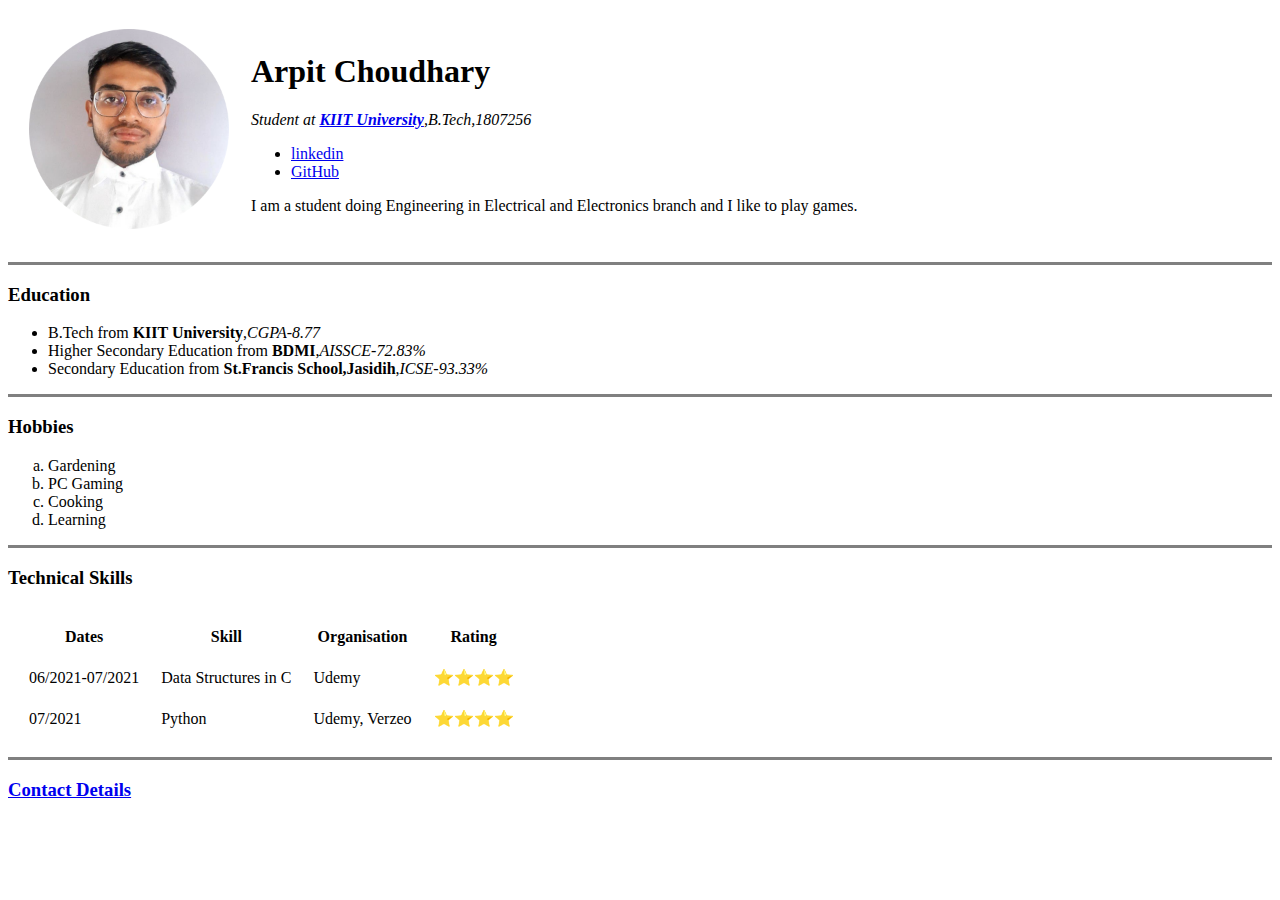
==== index.html @ 358efafe "Initial CV Website Files" ====
<!DOCTYPE html>
<html lang="en">
<head>
    <meta charset="UTF-8">
    <meta http-equiv="X-UA-Compatible" content="IE=edge">
    <meta name="viewport" content="width=device-width, initial-scale=1.0">
    <title>Arpit's Personal Site</title>
</head>
<body>
    <table cellspacing="20">
        <tr>
            <td><img src="Images/My Photo Circle.png" alt="Arpit profile picture" width="200" height="200"></td>
            <td><h1>Arpit Choudhary</h1>
                <p><em>Student at <strong><a href="https://kiit.ac.in/"> KIIT University</a></strong>,B.Tech,1807256</em></p>
                <ul>
                    <li><a href="https://www.linkedin.com/in/arpit-choudhary-1919a6175/">linkedin</a></li>
                    <li><a href="https://github.com/ArpitMihawkZoro">GitHub</a></li>
                </ul>
                <p>I am a student doing Engineering in Electrical and Electronics branch and I like to play games.</p></td>
        </tr>
    </table>   
    <hr size="3" noshade>
    <h3>Education</h3>
    <ul>
        <li>B.Tech from <strong>KIIT University</strong>,<em>CGPA-8.77</em></li>
        <li>Higher Secondary Education from <strong>BDMI</strong>,<em>AISSCE-72.83%</em></li>
        <li>Secondary Education from <strong>St.Francis School,Jasidih</strong>,<em>ICSE-93.33%</em></li>
    </ul>
    <hr size="3" noshade>
    <h3>Hobbies</h3>
    <ol type="a">
        <li>Gardening</li>
        <li>PC Gaming</li>
        <li>Cooking</li>
        <li>Learning</li>
    </ol>
    <hr size="3" noshade>
    <h3>Technical Skills</h3>
    <table cellspacing="20">
        <thead>
            <tr>
                <th>Dates</th>
                <th>Skill</th>
                <th>Organisation</th>
                <th>Rating</th>
            </tr>
        </thead>
        <tbody>
            <tr>
                <td>06/2021-07/2021</td>
                <td>Data Structures in C</td>
                <td>Udemy</td>
                <td>⭐⭐⭐⭐</td>
            </tr>
            <tr>
                <td>07/2021</td>
                <td>Python</td>
                <td>Udemy, Verzeo</td>
                <td>⭐⭐⭐⭐</td>
            </tr>
        </tbody>
        <tfoot>

        </tfoot>
    </table>
    <hr size="3" noshade>
    <h3><a href="contact.html">Contact Details</a></h3>
</body>
</html>
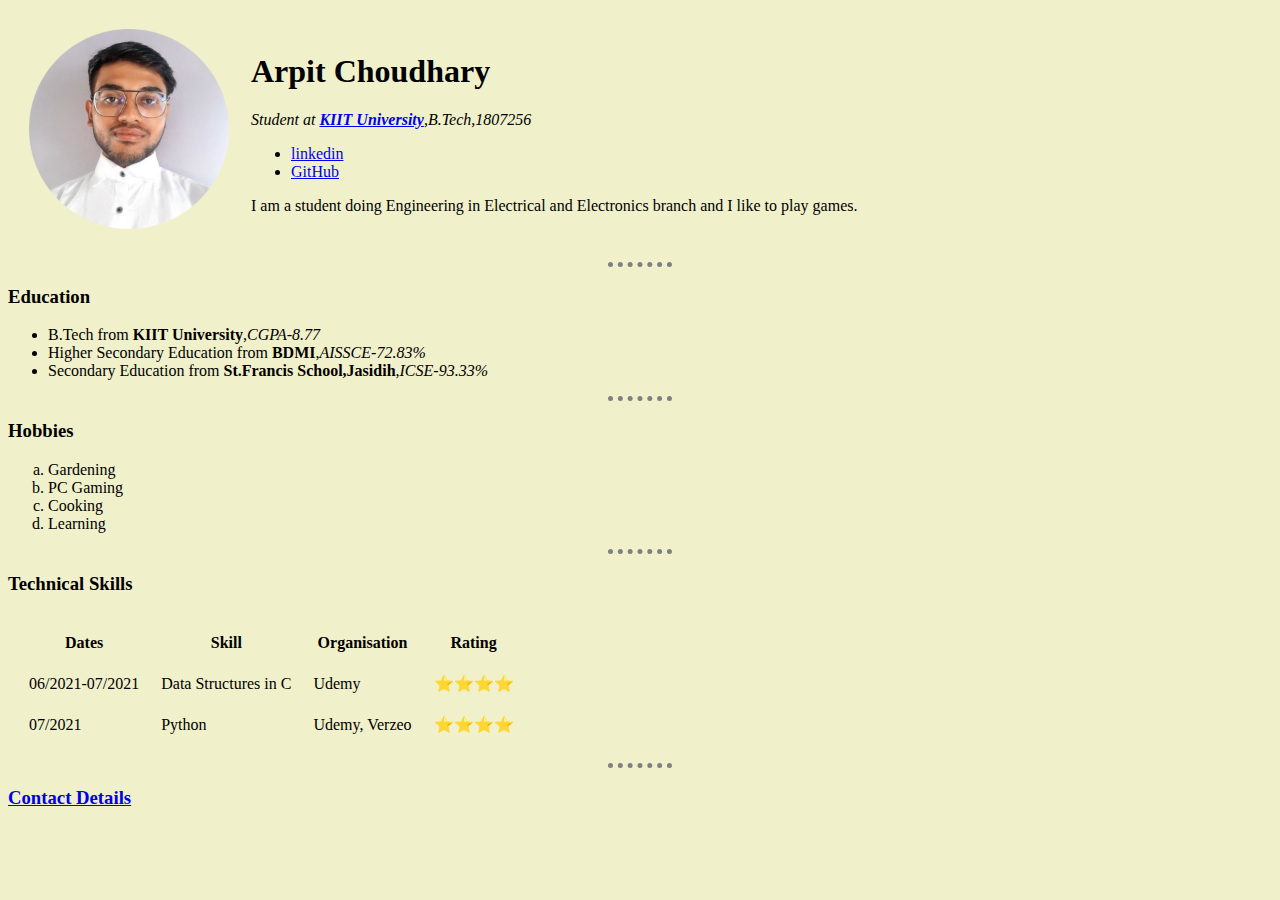
==== commit 70229b72: "Add files via upload" ====
--- a/index.html
+++ b/index.html
@@ -5,6 +5,19 @@
     <meta http-equiv="X-UA-Compatible" content="IE=edge">
     <meta name="viewport" content="width=device-width, initial-scale=1.0">
     <title>Arpit's Personal Site</title>
+
+<style>
+    body {
+        background-color: #F0F0CB;
+    }
+    hr {
+        border-style: none;
+        border-top-style: dotted ;
+        border-color: grey;
+        border-width: 5px;
+        width: 5%;
+    }
+</style>
 </head>
 <body>
     <table cellspacing="20">
@@ -19,14 +32,14 @@
                 <p>I am a student doing Engineering in Electrical and Electronics branch and I like to play games.</p></td>
         </tr>
     </table>   
-    <hr size="3" noshade>
+    <hr>
     <h3>Education</h3>
     <ul>
         <li>B.Tech from <strong>KIIT University</strong>,<em>CGPA-8.77</em></li>
         <li>Higher Secondary Education from <strong>BDMI</strong>,<em>AISSCE-72.83%</em></li>
         <li>Secondary Education from <strong>St.Francis School,Jasidih</strong>,<em>ICSE-93.33%</em></li>
     </ul>
-    <hr size="3" noshade>
+    <hr>
     <h3>Hobbies</h3>
     <ol type="a">
         <li>Gardening</li>
@@ -34,7 +47,7 @@
         <li>Cooking</li>
         <li>Learning</li>
     </ol>
-    <hr size="3" noshade>
+    <hr>
     <h3>Technical Skills</h3>
     <table cellspacing="20">
         <thead>
@@ -63,7 +76,7 @@
 
         </tfoot>
     </table>
-    <hr size="3" noshade>
+    <hr>
     <h3><a href="contact.html">Contact Details</a></h3>
 </body>
 </html>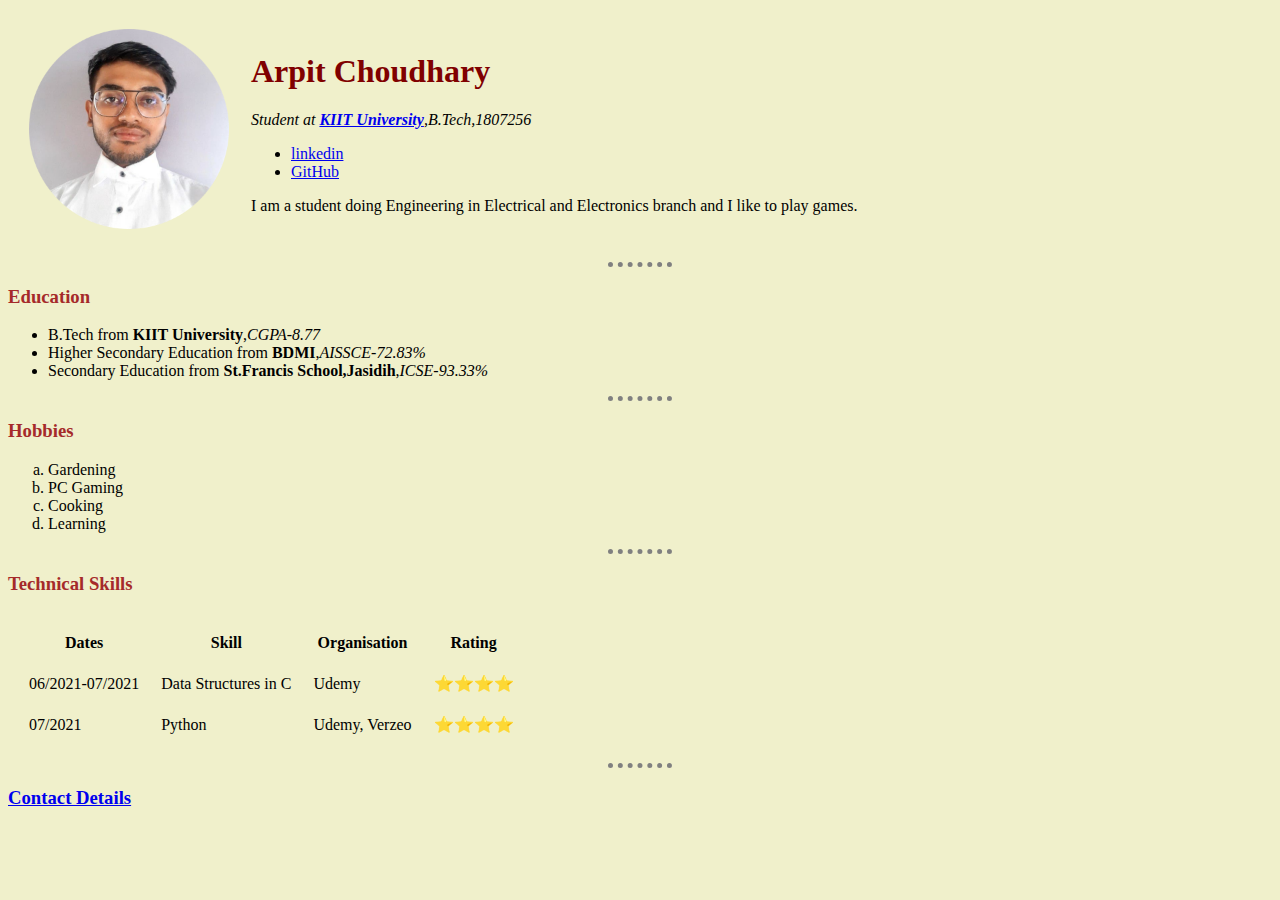
==== commit c006e9c6: "Add files via upload" ====
--- a/index.html
+++ b/index.html
@@ -5,19 +5,7 @@
     <meta http-equiv="X-UA-Compatible" content="IE=edge">
     <meta name="viewport" content="width=device-width, initial-scale=1.0">
     <title>Arpit's Personal Site</title>
-
-<style>
-    body {
-        background-color: #F0F0CB;
-    }
-    hr {
-        border-style: none;
-        border-top-style: dotted ;
-        border-color: grey;
-        border-width: 5px;
-        width: 5%;
-    }
-</style>
+    <link rel="stylesheet" href="css/styles.css">
 </head>
 <body>
     <table cellspacing="20">
--- a/css/styles.css
+++ b/css/styles.css
@@ -0,0 +1,24 @@
+body {
+    background-color: #F0F0CB;
+}
+hr {
+    border-style: none;
+    border-top-style: dotted ;
+    border-color: grey;
+    border-width: 5px;
+    width: 5%;
+}
+h1 {
+    color: maroon;
+}
+h2{
+    color: royalblue;
+}
+h3 {
+    color: brown;
+}
+/*
+img:hover {
+    background-color: gold;
+}
+*/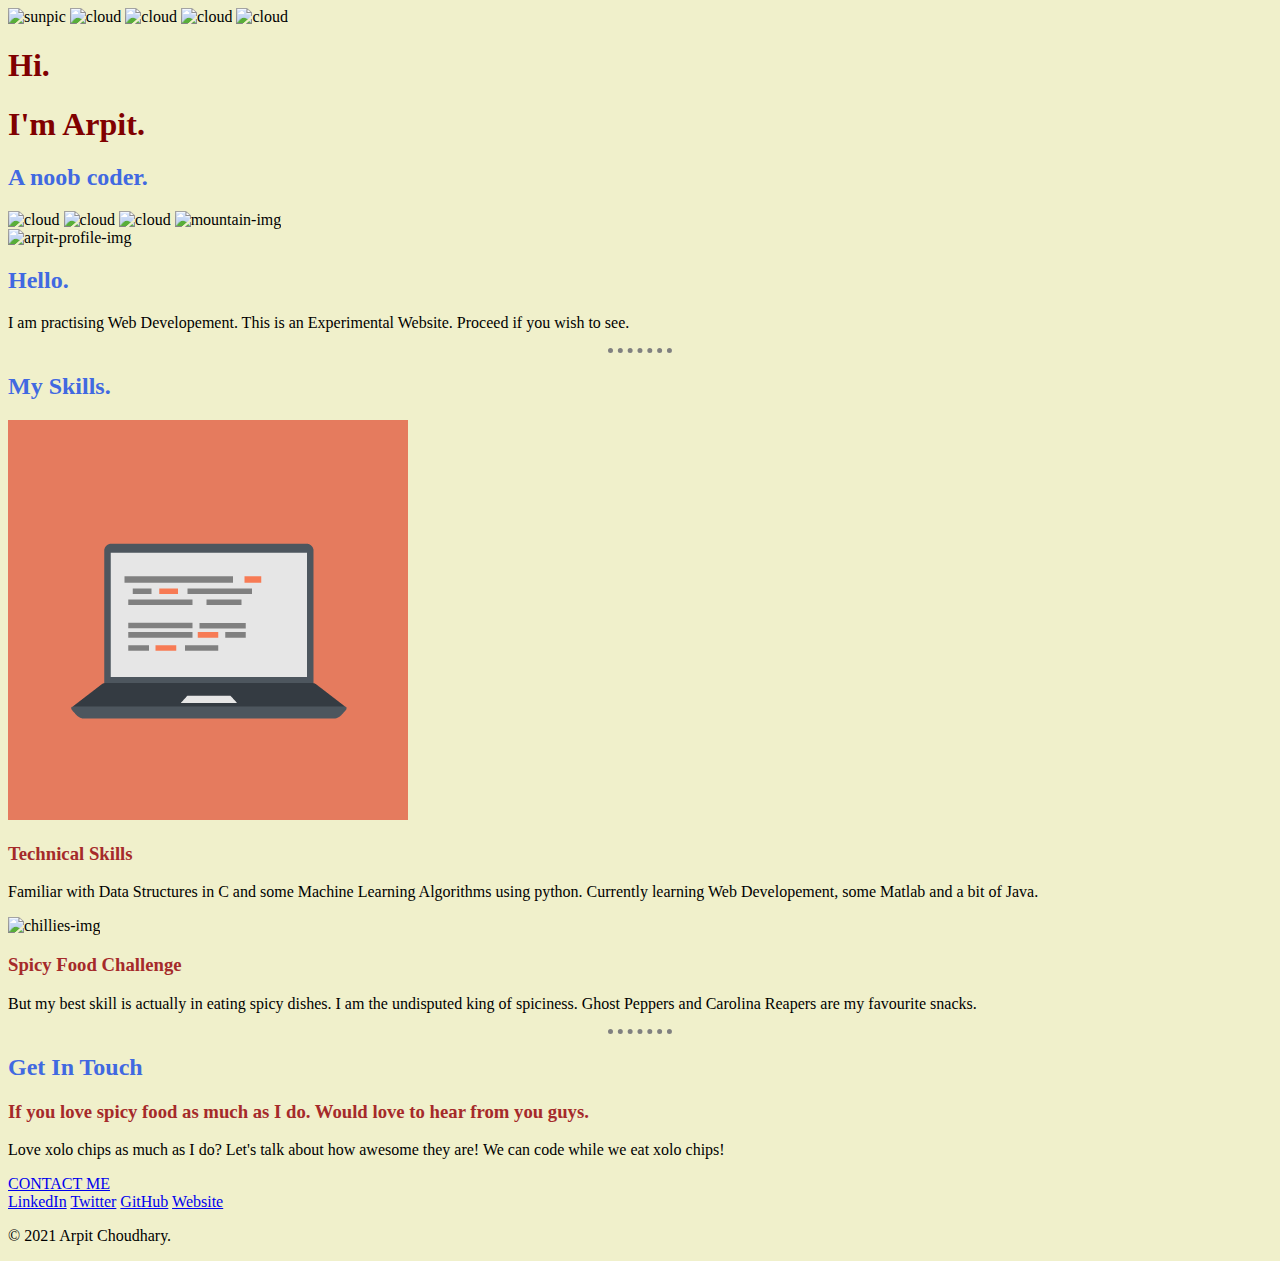
==== commit fc5ae75b: "Add files via upload" ====
--- a/index.html
+++ b/index.html
@@ -1,70 +1,73 @@
-<!DOCTYPE html>
-<html lang="en">
-<head>
-    <meta charset="UTF-8">
-    <meta http-equiv="X-UA-Compatible" content="IE=edge">
-    <meta name="viewport" content="width=device-width, initial-scale=1.0">
-    <title>Arpit's Personal Site</title>
-    <link rel="stylesheet" href="css/styles.css">
-</head>
-<body>
-    <table cellspacing="20">
-        <tr>
-            <td><img src="Images/My Photo Circle.png" alt="Arpit profile picture" width="200" height="200"></td>
-            <td><h1>Arpit Choudhary</h1>
-                <p><em>Student at <strong><a href="https://kiit.ac.in/"> KIIT University</a></strong>,B.Tech,1807256</em></p>
-                <ul>
-                    <li><a href="https://www.linkedin.com/in/arpit-choudhary-1919a6175/">linkedin</a></li>
-                    <li><a href="https://github.com/ArpitMihawkZoro">GitHub</a></li>
-                </ul>
-                <p>I am a student doing Engineering in Electrical and Electronics branch and I like to play games.</p></td>
-        </tr>
-    </table>   
-    <hr>
-    <h3>Education</h3>
-    <ul>
-        <li>B.Tech from <strong>KIIT University</strong>,<em>CGPA-8.77</em></li>
-        <li>Higher Secondary Education from <strong>BDMI</strong>,<em>AISSCE-72.83%</em></li>
-        <li>Secondary Education from <strong>St.Francis School,Jasidih</strong>,<em>ICSE-93.33%</em></li>
-    </ul>
-    <hr>
-    <h3>Hobbies</h3>
-    <ol type="a">
-        <li>Gardening</li>
-        <li>PC Gaming</li>
-        <li>Cooking</li>
-        <li>Learning</li>
-    </ol>
-    <hr>
-    <h3>Technical Skills</h3>
-    <table cellspacing="20">
-        <thead>
-            <tr>
-                <th>Dates</th>
-                <th>Skill</th>
-                <th>Organisation</th>
-                <th>Rating</th>
-            </tr>
-        </thead>
-        <tbody>
-            <tr>
-                <td>06/2021-07/2021</td>
-                <td>Data Structures in C</td>
-                <td>Udemy</td>
-                <td>⭐⭐⭐⭐</td>
-            </tr>
-            <tr>
-                <td>07/2021</td>
-                <td>Python</td>
-                <td>Udemy, Verzeo</td>
-                <td>⭐⭐⭐⭐</td>
-            </tr>
-        </tbody>
-        <tfoot>
-
-        </tfoot>
-    </table>
-    <hr>
-    <h3><a href="contact.html">Contact Details</a></h3>
-</body>
-</html>+<!DOCTYPE html>
+<html>
+
+<head>
+  <meta charset="utf-8">
+  <title>Arpit Choudhary</title>
+  <link rel="stylesheet" href="css/styles.css">
+  <link href="https://fonts.googleapis.com/css?family=Merriweather|Montserrat|Sacramento" rel="stylesheet">
+  <link rel="icon" href="favicon.ico">
+</head>
+
+<body>
+  <div class="top-container">
+    <img class="sun" src="https://media.giphy.com/media/UnyblOs6hGx9Mli7jq/giphy.gif" alt="sunpic">
+    <img class="top-cloud" src="images/cloud.png" alt="cloud">
+    <img class="top-cloud1" src="images/cloud.png" alt="cloud">
+    <img class="top-cloud2" src="images/cloud.png" alt="cloud">
+    <img class="top-cloud3" src="images/cloud.png" alt="cloud">
+    <div class="title-text">
+      <h1>Hi.</h1>
+      <h1>I'm Arpit.</h1>
+      <h2>A <span class="pro">noob</span> coder.</h2>
+    </div>
+    <img class="bottom-cloud" src="images/cloud.png" alt="cloud">
+    <img class="bottom-cloud2" src="images/cloud.png" alt="cloud">
+    <img class="bottom-cloud3" src="images/cloud.png" alt="cloud">
+    <img class="mountain" src="images/mountain.png" alt="mountain-img">
+  </div>
+
+  <div class="middle-container">
+    <div class="profile">
+      <img src="images/My Photo Circle.png" alt="arpit-profile-img" width="200" height="200">
+      <h2>Hello.</h2>
+      <p class="intro">I am practising Web Developement. This is an Experimental Website. Proceed if you wish to see.</p>
+    </div>
+    <hr>
+    <div class="skills">
+      <h2>My Skills.</h2>
+      <div class="skill-row">
+        <img class="code-img" src="Images/computer.png" alt="code-img">
+
+        <h3>Technical Skills</h3>
+        <p>Familiar with Data Structures in C and some Machine Learning Algorithms using python. Currently learning Web Developement, some Matlab and a bit of Java.</p>
+
+      </div>
+      <div class="skill-row">
+        <img class="chilli-img" src="images/chillies.png" alt="chillies-img">
+
+        <h3>Spicy Food Challenge</h3>
+        <p>But my best skill is actually in eating spicy dishes. I am the undisputed king of spiciness. Ghost Peppers and Carolina Reapers are my favourite snacks.</p>
+
+      </div>
+    </div>
+    <hr>
+    <div class="contact-me">
+      <h2>Get In Touch</h2>
+      <h3>If you love spicy food as much as I do. Would love to hear from you guys.</h3>
+      <p class="contact-message">Love xolo chips as much as I do? Let's talk about how awesome they are! We can code while we eat xolo chips!</p>
+      <a class="btn" href="mailto:jgjmdarpit1@gmail.com">CONTACT ME</a>
+    </div>
+  </div>
+
+
+  <div class="bottom-container">
+    <a class="footer-link" href="https://www.linkedin.com/in/arpit-choudhary-1919a6175/">LinkedIn</a>
+    <a class="footer-link" href="https://twitter.com/PrsnigarbhAjita">Twitter</a>
+    <a class="footer-link" href="https://github.com/ArpitMihawkZoro">GitHub</a>
+    <a class="footer-link" href="https://arpitmihawkzoro.github.io/Experimental-and-Unprofessional-CV/">Website</a>
+    <p class="copyright">© 2021 Arpit Choudhary.</p>
+  </div>
+</body>
+
+</html>
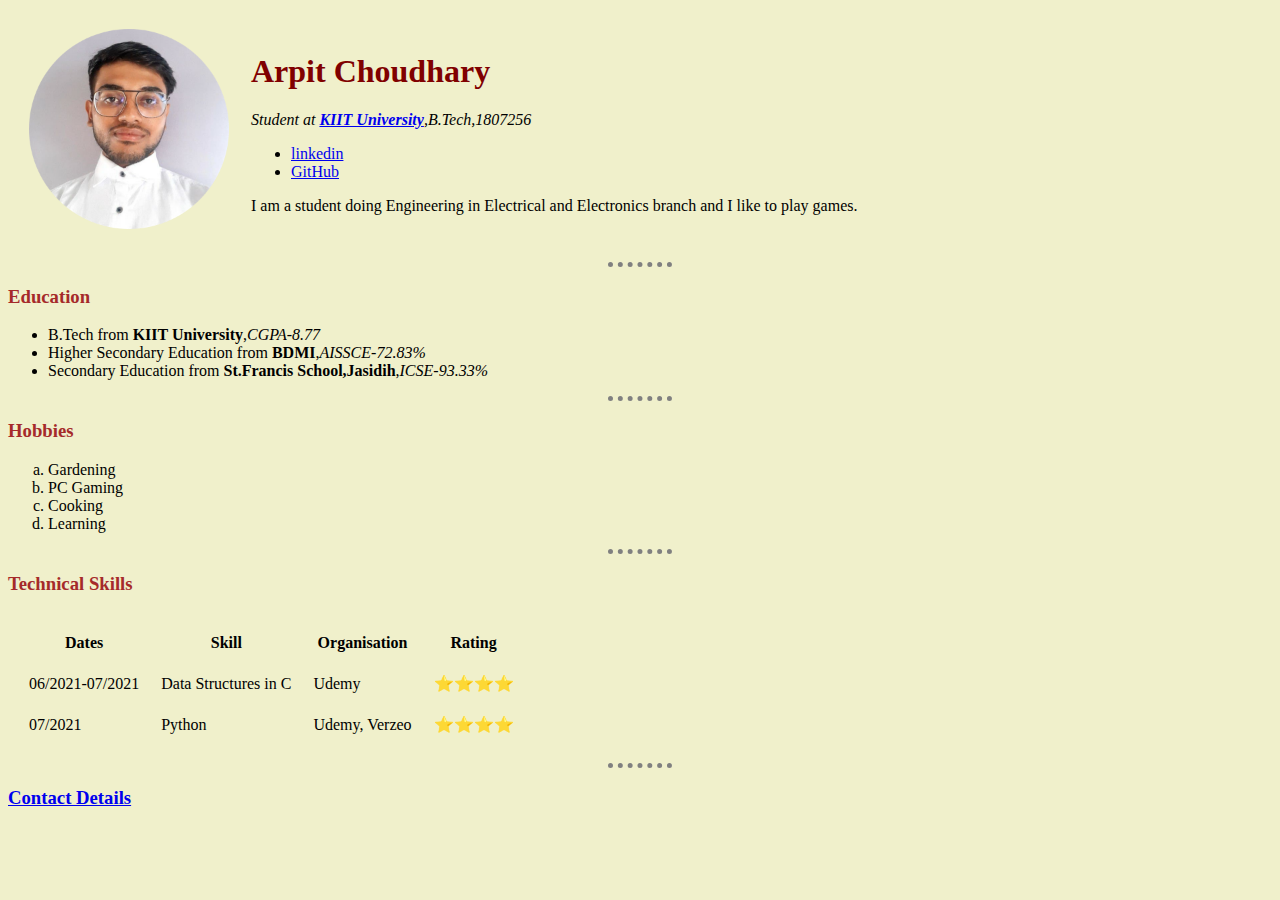
==== commit 4d5aa993: "Add files via upload" ====
--- a/index.html
+++ b/index.html
@@ -1,73 +1,70 @@
-<!DOCTYPE html>
-<html>
-
-<head>
-  <meta charset="utf-8">
-  <title>Arpit Choudhary</title>
-  <link rel="stylesheet" href="css/styles.css">
-  <link href="https://fonts.googleapis.com/css?family=Merriweather|Montserrat|Sacramento" rel="stylesheet">
-  <link rel="icon" href="favicon.ico">
-</head>
-
-<body>
-  <div class="top-container">
-    <img class="sun" src="https://media.giphy.com/media/UnyblOs6hGx9Mli7jq/giphy.gif" alt="sunpic">
-    <img class="top-cloud" src="images/cloud.png" alt="cloud">
-    <img class="top-cloud1" src="images/cloud.png" alt="cloud">
-    <img class="top-cloud2" src="images/cloud.png" alt="cloud">
-    <img class="top-cloud3" src="images/cloud.png" alt="cloud">
-    <div class="title-text">
-      <h1>Hi.</h1>
-      <h1>I'm Arpit.</h1>
-      <h2>A <span class="pro">noob</span> coder.</h2>
-    </div>
-    <img class="bottom-cloud" src="images/cloud.png" alt="cloud">
-    <img class="bottom-cloud2" src="images/cloud.png" alt="cloud">
-    <img class="bottom-cloud3" src="images/cloud.png" alt="cloud">
-    <img class="mountain" src="images/mountain.png" alt="mountain-img">
-  </div>
-
-  <div class="middle-container">
-    <div class="profile">
-      <img src="images/My Photo Circle.png" alt="arpit-profile-img" width="200" height="200">
-      <h2>Hello.</h2>
-      <p class="intro">I am practising Web Developement. This is an Experimental Website. Proceed if you wish to see.</p>
-    </div>
-    <hr>
-    <div class="skills">
-      <h2>My Skills.</h2>
-      <div class="skill-row">
-        <img class="code-img" src="Images/computer.png" alt="code-img">
-
-        <h3>Technical Skills</h3>
-        <p>Familiar with Data Structures in C and some Machine Learning Algorithms using python. Currently learning Web Developement, some Matlab and a bit of Java.</p>
-
-      </div>
-      <div class="skill-row">
-        <img class="chilli-img" src="images/chillies.png" alt="chillies-img">
-
-        <h3>Spicy Food Challenge</h3>
-        <p>But my best skill is actually in eating spicy dishes. I am the undisputed king of spiciness. Ghost Peppers and Carolina Reapers are my favourite snacks.</p>
-
-      </div>
-    </div>
-    <hr>
-    <div class="contact-me">
-      <h2>Get In Touch</h2>
-      <h3>If you love spicy food as much as I do. Would love to hear from you guys.</h3>
-      <p class="contact-message">Love xolo chips as much as I do? Let's talk about how awesome they are! We can code while we eat xolo chips!</p>
-      <a class="btn" href="mailto:jgjmdarpit1@gmail.com">CONTACT ME</a>
-    </div>
-  </div>
-
-
-  <div class="bottom-container">
-    <a class="footer-link" href="https://www.linkedin.com/in/arpit-choudhary-1919a6175/">LinkedIn</a>
-    <a class="footer-link" href="https://twitter.com/PrsnigarbhAjita">Twitter</a>
-    <a class="footer-link" href="https://github.com/ArpitMihawkZoro">GitHub</a>
-    <a class="footer-link" href="https://arpitmihawkzoro.github.io/Experimental-and-Unprofessional-CV/">Website</a>
-    <p class="copyright">© 2021 Arpit Choudhary.</p>
-  </div>
-</body>
-
-</html>
+<!DOCTYPE html>
+<html lang="en">
+<head>
+    <meta charset="UTF-8">
+    <meta http-equiv="X-UA-Compatible" content="IE=edge">
+    <meta name="viewport" content="width=device-width, initial-scale=1.0">
+    <title>Arpit's Personal Site</title>
+    <link rel="stylesheet" href="css/styles.css">
+</head>
+<body>
+    <table cellspacing="20">
+        <tr>
+            <td><img src="Images/My Photo Circle.png" alt="Arpit profile picture" width="200" height="200"></td>
+            <td><h1>Arpit Choudhary</h1>
+                <p><em>Student at <strong><a href="https://kiit.ac.in/"> KIIT University</a></strong>,B.Tech,1807256</em></p>
+                <ul>
+                    <li><a href="https://www.linkedin.com/in/arpit-choudhary-1919a6175/">linkedin</a></li>
+                    <li><a href="https://github.com/ArpitMihawkZoro">GitHub</a></li>
+                </ul>
+                <p>I am a student doing Engineering in Electrical and Electronics branch and I like to play games.</p></td>
+        </tr>
+    </table>   
+    <hr>
+    <h3>Education</h3>
+    <ul>
+        <li>B.Tech from <strong>KIIT University</strong>,<em>CGPA-8.77</em></li>
+        <li>Higher Secondary Education from <strong>BDMI</strong>,<em>AISSCE-72.83%</em></li>
+        <li>Secondary Education from <strong>St.Francis School,Jasidih</strong>,<em>ICSE-93.33%</em></li>
+    </ul>
+    <hr>
+    <h3>Hobbies</h3>
+    <ol type="a">
+        <li>Gardening</li>
+        <li>PC Gaming</li>
+        <li>Cooking</li>
+        <li>Learning</li>
+    </ol>
+    <hr>
+    <h3>Technical Skills</h3>
+    <table cellspacing="20">
+        <thead>
+            <tr>
+                <th>Dates</th>
+                <th>Skill</th>
+                <th>Organisation</th>
+                <th>Rating</th>
+            </tr>
+        </thead>
+        <tbody>
+            <tr>
+                <td>06/2021-07/2021</td>
+                <td>Data Structures in C</td>
+                <td>Udemy</td>
+                <td>⭐⭐⭐⭐</td>
+            </tr>
+            <tr>
+                <td>07/2021</td>
+                <td>Python</td>
+                <td>Udemy, Verzeo</td>
+                <td>⭐⭐⭐⭐</td>
+            </tr>
+        </tbody>
+        <tfoot>
+
+        </tfoot>
+    </table>
+    <hr>
+    <h3><a href="contact.html">Contact Details</a></h3>
+</body>
+</html>